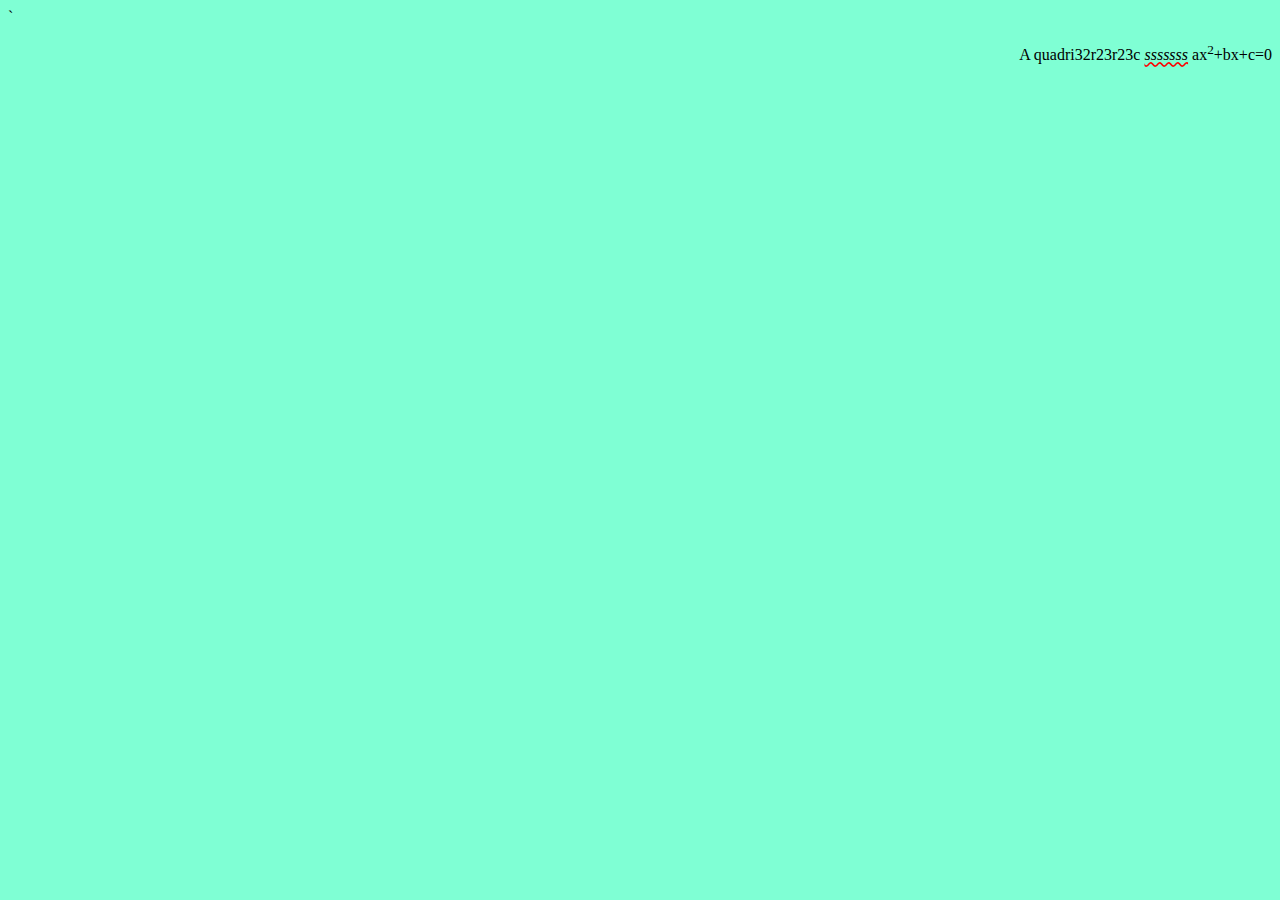
==== index.html @ 8a1b0b53 "Add files via upload" ====
<!DOCTYPE html>
<html lang="en">`
<head>
    <meta charset="UTF-8">
    <meta name="viewport" content="width=device-width, initial-scale=1.0">
    <title>Document</title>
    <link rel="stylesheet" href="styles.css">
</head>
<body>
<p>
    <span class = "wwwwww">A quadri32r23r23c</span>
    <span class = "italic">sssssss</span>
    ax<sup>2</sup>+bx+c=0
</p>
</body>
</html>
---- styles.css ----
*{
    
}
body{

    background-color: aquamarine;
}
p{
    text-align: right;
font-family: Roboto;
color: #000000;
}
.bold{
    font-weight:bold;
}
.italic{
    font-style:italic;
    text-decoration: underline;
    text-decoration-style: wavy;
    text-decoration-color: red;
}
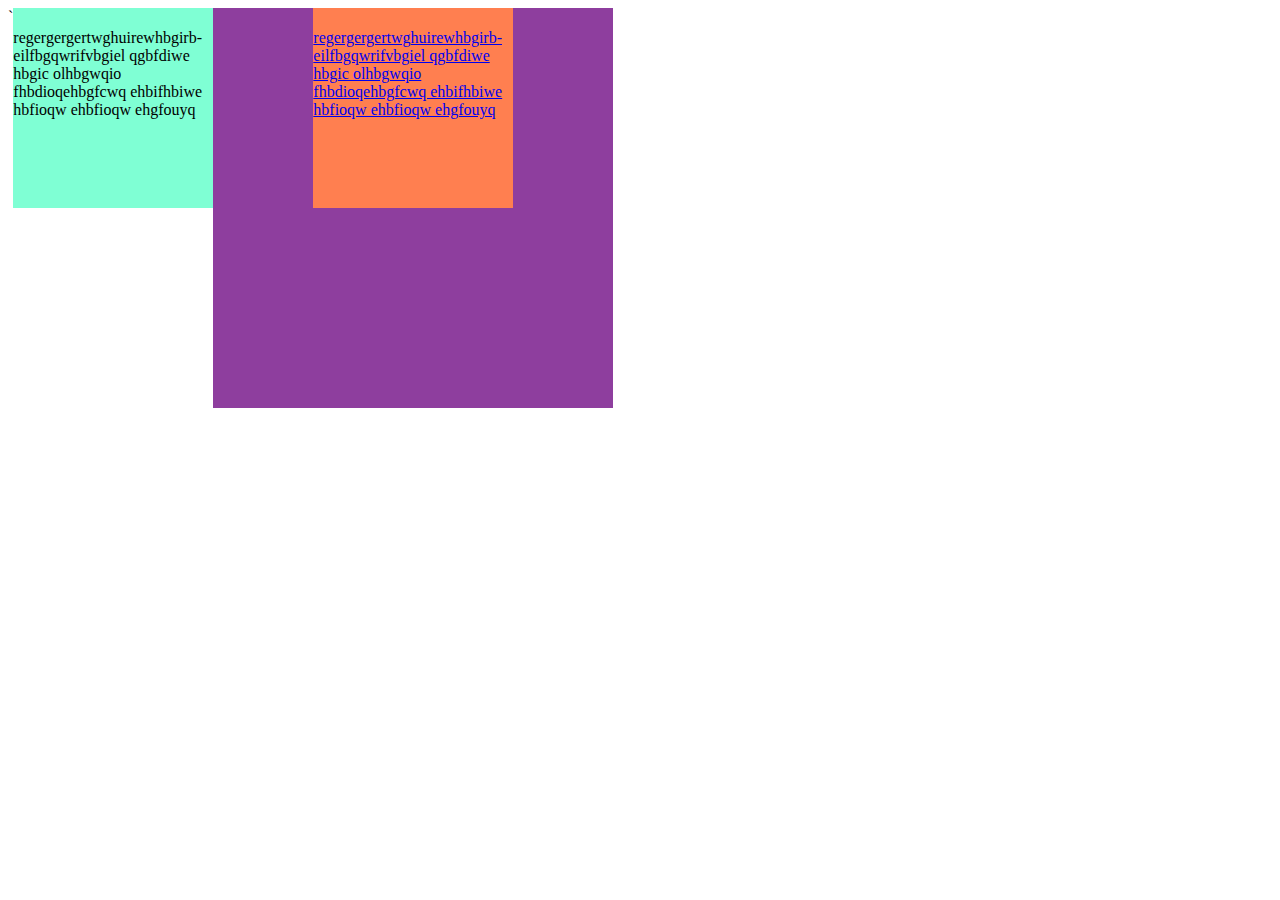
==== commit 8b41f698: "Add files via upload" ====
--- a/index.html
+++ b/index.html
@@ -1,16 +1,42 @@
 <!DOCTYPE html>
 <html lang="en">`
+
 <head>
     <meta charset="UTF-8">
     <meta name="viewport" content="width=device-width, initial-scale=1.0">
     <title>Document</title>
     <link rel="stylesheet" href="styles.css">
 </head>
+
 <body>
-<p>
-    <span class = "wwwwww">A quadri32r23r23c</span>
-    <span class = "italic">sssssss</span>
-    ax<sup>2</sup>+bx+c=0
-</p>
+
+    <div class="Move">
+        <h1></h1>
+        <h2></h2>
+        <p>
+            regergergertwghuirewhbgirb-eilfbgqwrifvbgiel
+            qgbfdiwe hbgic olhbgwqio fhbdioqehbgfcwq ehbifhbiwe
+            hbfioqw ehbfioqw ehgfouyq
+        </p>
+    </div>
+  
+    <div class="position">
+        <div class="right">
+            <h1></h1>
+            <h2></h2>
+            <p>
+                <a href="MyFirstLink.html">
+                    regergergertwghuirewhbgirb-eilfbgqwrifvbgiel
+                    qgbfdiwe hbgic olhbgwqio fhbdioqehbgfcwq ehbifhbiwe
+                    hbfioqw ehbfioqw ehgfouyq
+                </a>
+            </p>
+
+        </div>
+    
+    </div>
+
+
 </body>
+
 </html>--- a/styles.css
+++ b/styles.css
@@ -1,21 +1,27 @@
-*{
-    
+body{
+    height:100%;
+    width: 100%;
+    display: flex;
+    flex-wrap: wrap;
 }
-body{
+.Move{
 
+    margin: 0px 0px 0px 0px ;
     background-color: aquamarine;
+    height: 200px;
+    width: 200px;
 }
-p{
-    text-align: right;
-font-family: Roboto;
-color: #000000;
+.right{
+    position: absolute;
+    left: 100px;
+    height: 200px;
+    width: 200px;
+    background-color: coral;
 }
-.bold{
-    font-weight:bold;
+.position{
+    position: relative;
+margin: 0px 0px;
+    background-color: rgb(142, 62, 158);
+    height: 400px;
+    width: 400px;
 }
-.italic{
-    font-style:italic;
-    text-decoration: underline;
-    text-decoration-style: wavy;
-    text-decoration-color: red;
-}
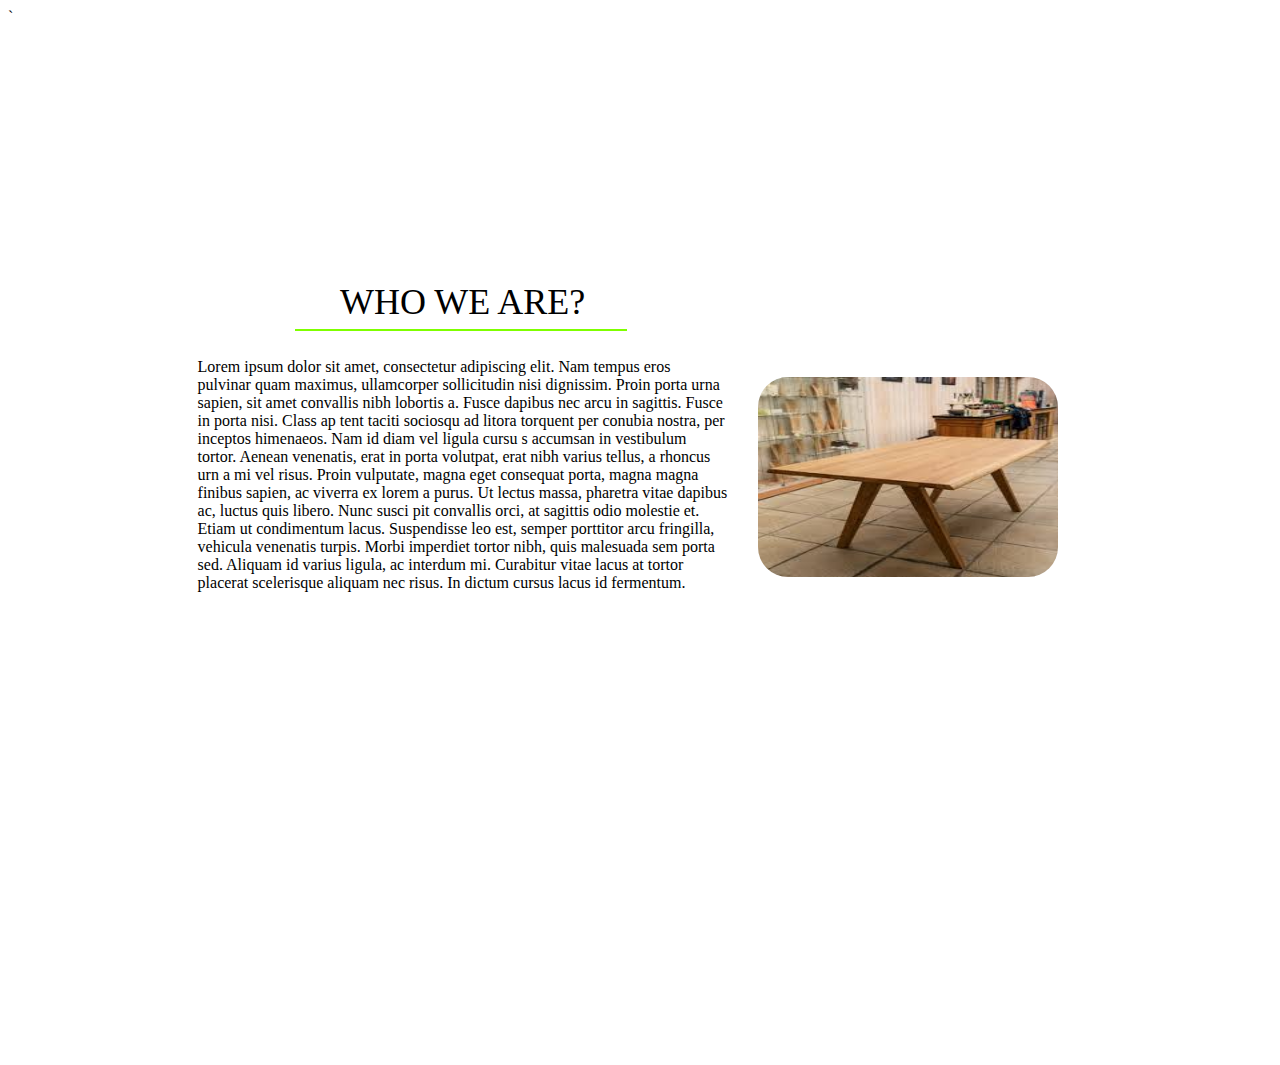
==== commit e97f391e: "Add files via upload" ====
--- a/index.html
+++ b/index.html
@@ -5,36 +5,45 @@
     <meta charset="UTF-8">
     <meta name="viewport" content="width=device-width, initial-scale=1.0">
     <title>Document</title>
-    <link rel="stylesheet" href="styles.css">
+    <link rel="stylesheet" type="text/css" href="styles.css"/> 
 </head>
 
 <body>
 
-    <div class="Move">
-        <h1></h1>
-        <h2></h2>
-        <p>
-            regergergertwghuirewhbgirb-eilfbgqwrifvbgiel
-            qgbfdiwe hbgic olhbgwqio fhbdioqehbgfcwq ehbifhbiwe
-            hbfioqw ehbfioqw ehgfouyq
-        </p>
-    </div>
-  
-    <div class="position">
-        <div class="right">
-            <h1></h1>
-            <h2></h2>
-            <p>
-                <a href="MyFirstLink.html">
-                    regergergertwghuirewhbgirb-eilfbgqwrifvbgiel
-                    qgbfdiwe hbgic olhbgwqio fhbdioqehbgfcwq ehbifhbiwe
-                    hbfioqw ehbfioqw ehgfouyq
-                </a>
+<div class="main">
+    <div class="ContentInfoWhoWeAre">
+        <div class="ContentText">
+            <h1 class="ContentHeader">
+                who we are?
+            </h1>
+            <p class="ContentParg">
+                Lorem ipsum dolor sit amet, consectetur adipiscing elit. Nam tempus eros
+                 pulvinar quam maximus, ullamcorper sollicitudin nisi dignissim. Proin porta urna sapien, 
+                 sit amet convallis nibh lobortis a. Fusce dapibus nec arcu in sagittis. Fusce in porta nisi. Class ap
+                 tent taciti sociosqu ad litora torquent per conubia nostra, per inceptos himenaeos. Nam id diam vel ligula cursu
+                 s accumsan in vestibulum tortor. Aenean venenatis, erat in porta volutpat, erat nibh varius tellus, a rhoncus urn
+                 a mi vel risus. Proin vulputate, magna eget consequat porta, magna magna finibus sapien, ac viverra ex
+                  lorem a purus. Ut lectus massa, pharetra vitae dapibus ac, luctus quis libero. Nunc susci
+                  pit convallis orci, at sagittis odio molestie et. Etiam ut condimentum lacus. Suspendisse 
+                  leo est, semper porttitor arcu fringilla, vehicula venenatis turpis. Morbi imperdiet tortor nibh, 
+                  quis malesuada sem porta sed. Aliquam id varius ligula, ac interdum mi. Curabitur vitae lacus at tortor
+                   placerat scelerisque aliquam nec risus. In dictum cursus lacus id fermentum.
+
+
             </p>
 
         </div>
+
+
+        <div class="ContentImg">
+
+            <img src="[data-uri]" alt="Italian Trulli">
+
+        </div>
+
+    </div>
     
-    </div>
+</div>
 
 
 </body>
--- a/styles.css
+++ b/styles.css
@@ -1,27 +1,48 @@
-body{
-    height:100%;
-    width: 100%;
-    display: flex;
-    flex-wrap: wrap;
+.main{
+width: 100%;
+height: 100%;
+   
 }
-.Move{
+.ContentInfoWhoWeAre{
+   display: flex;
+   flex-wrap: wrap;
+   margin: 231px 0px 0px 15%;
+}
+.ContentText{
+    height: 800px;
+    width: 530px;
 
-    margin: 0px 0px 0px 0px ;
-    background-color: aquamarine;
+}
+.ContentHeader{
+    font-family: Roboto;
+    font-style: normal;
+    position: relative;
+    text-align: center;
+    text-transform: uppercase;
+    font-weight: 500;
+    font-size: 36px;
+    line-height: 42px;
+    margin-bottom: 35px;
+}
+.ContentHeader::after{
+    position: absolute;
+    content: "";
+    width: 332px;
+    height: 2px;
+    background-color: chartreuse;
+    top: 48px;
+    left: 97px;
+}
+
+.ContentImg{
+    margin-top: 120px;
+    margin-left: 30px;
     height: 200px;
-    width: 200px;
+    width: 300px;
+    border-radius: 30px;
+    overflow: hidden;
 }
-.right{
-    position: absolute;
-    left: 100px;
+img{
     height: 200px;
-    width: 200px;
-    background-color: coral;
-}
-.position{
-    position: relative;
-margin: 0px 0px;
-    background-color: rgb(142, 62, 158);
-    height: 400px;
-    width: 400px;
-}
+    width: 300px;
+}